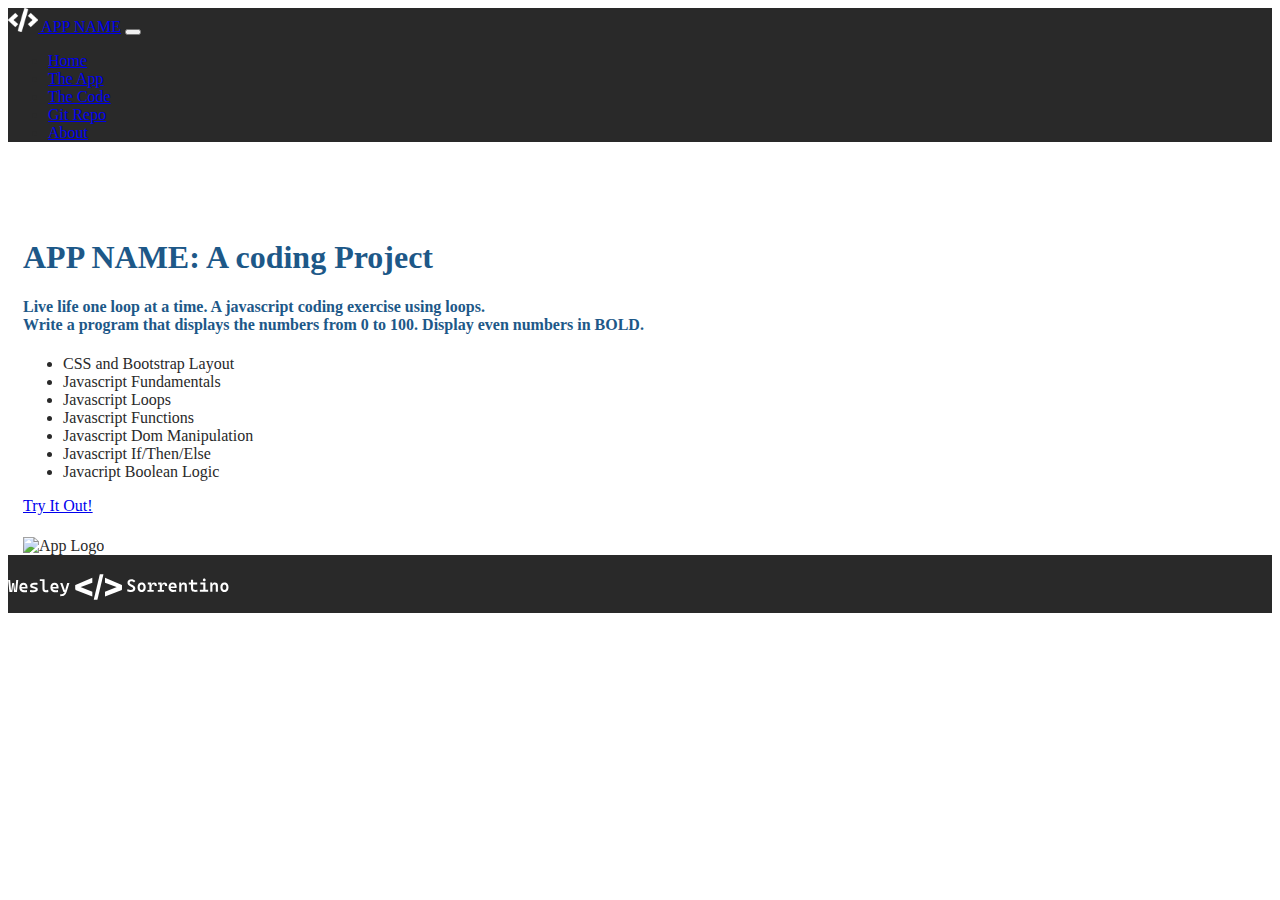
==== index.html @ 5e40ae9f "Initial commit" ====
<!doctype html>
<html lang="en" class="h-100">

<head>
    <title>App Name: A Coding Project by Wesley Sorrentino</title>
    <!-- Required meta tags -->
    <meta charset="utf-8">
    <meta name="viewport" content="width=device-width, initial-scale=1, shrink-to-fit=no">

    <!-- Bootstrap CSS -->
    <link href="https://cdn.jsdelivr.net/npm/bootstrap@5.0.2/dist/css/bootstrap.min.css" rel="stylesheet"
        integrity="sha384-EVSTQN3/azprG1Anm3QDgpJLIm9Nao0Yz1ztcQTwFspd3yD65VohhpuuCOmLASjC" crossorigin="anonymous">
    <script src="https://kit.fontawesome.com/5db21ba9c6.js" crossorigin="anonymous"></script>
    <link rel="stylesheet" href="CSS/site.css">

</head>

<body class="d-flex flex-column h-100">

<nav class="navbar navbar-expand-md navbar-dark fixed-top bg-dark">
    <div class="container-fluid">
        <a class="navbar-brand" href="index.html"><img src="Img/code-solid.png" class="d-inline-block align-text-top" width="30" height="24"> APP NAME</a>
        <button class="navbar-toggler" type="button" data-bs-toggle="collapse" data-bs-target="#navbarCollapse"
            aria-controls="navbarCollapse" aria-expanded="false" aria-label="Toggle navigation">
            <span class="navbar-toggler-icon"></span>
        </button>
        <div class="collapse navbar-collapse" id="navbarCollapse">
            <ul class="navbar-nav me-auto mb-2 mb-md-0">
                <li class="nav-item">
                    <a class="nav-link active" aria-current="page" href="index.html">Home</a>
                </li>
                <li class="nav-item">
                    <a class="nav-link" href="app.html">The App</a>
                </li>
                <li class="nav-item">
                    <a class="nav-link" href="code.html">The Code</a>
                </li>
                <li class="nav-item">
                    <a class="nav-link" target="_blank" href="#">Git Repo</a>
                </li>
                <li class="nav-item">
                    <a class="nav-link" target="_blank" href="https://wesleysorrentino.github.io/">About</a>
                </li>
            </ul>
        </div>
    </div>
</nav>

<main class="flex-shrink-0">
    <div class="container col-xxl-8 px-4 py-5">
        <div class="row g-5 py-5 row-cols-1 row-cols-lg-2">
            <div class="col order-last order-lg-first">
                <h1 class="display-5 fw-bold 1h-1 mb-3">APP NAME: A coding Project</h1>
                <h4 class="lead">Live life one loop at a time. A javascript coding exercise using loops.<br>Write a program that displays the numbers from 0 to 100. Display even numbers in <strong>BOLD</strong>.</h4>
                <ul class="fa-ul pt-2 checklist">
                    <li><span class="fa-li"><i class="fas fa-check-square"></i></span>CSS and Bootstrap Layout</li>
                    <li><span class="fa-li"><i class="fas fa-check-square"></i></span>Javascript Fundamentals</li>
                    <li><span class="fa-li"><i class="fas fa-check-square"></i></span>Javascript Loops</li>
                    <li><span class="fa-li"><i class="fas fa-check-square"></i></span>Javascript Functions</li>
                    <li><span class="fa-li"><i class="fas fa-check-square"></i></span>Javascript Dom Manipulation</li>
                    <li><span class="fa-li"><i class="fas fa-check-square"></i></span>Javascript If/Then/Else</li>
                    <li><span class="fa-li"><i class="fas fa-check-square"></i></span>Javacript Boolean Logic</li>
                </ul>
                <div>
                    <a type="button" class="btn btn-outline-dark btn-lg px-4 me-md-2" href="app.html">Try It Out!</a>
                </div>
                <h5 class="fw-bold mt-5">
                    <div class="d-flex">
                        <div class="row">
                            <div class="col"><i class="fab fa-js-square fa-3x jsicon"></i></div>                            
                            <div class="col"><i class="fab fa-bootstrap fa-3x bsicon"></i></div>                            
                            <div class="col"><i class="fab fa-html5 fa-3x html5icon"></i></div>                            
                            <div class="col"><i class="fab fa-css3-alt fa-3x css3icon"></i></div>                            
                        </div>
                    </div>
                </h5>
            </div>
            <div class="col">
                <img src="img/Hundo.svg" class="img-fluid center-block d-block mx-auto" alt="App Logo" width="700" height="500">
            </div>
        </div>
    </div>
</main>
    <footer class="footer mt-auto py-3">
        <div class="container-fluid text-center">
            <div class="row row-cols-1 row-cols-lg-3 gy-2">
                <div class="col order-last order-lg-first text-light">
                    <div class="text-muted"><span class="text-muted">&copy;2021</span> Wesley Sorrentino | wes.james17@gmail.com</div>
                </div>
                <div class="col d-flex align-items-center justify-content-start justify-content-lg-center">
                    <img src="Img/NameWhite.svg" alt="Wesley Sorrentino Logo" height="36">
                </div>
                <div class="col d-flex align-items-center justify-content-start justify-content-lg-end">
                    <div class="row">
                        <div class="col social"><a href="https://www.linkedin.com/in/wesley-sorrentino-863822179/" target="_blank"><i class="fab fa-linkedin fa-2x"></i></a></div>
                        <div class="col social"><a href="https://github.com/WesleySorrentino" target="_blank"><i class="fab fa-github fa-2x"></i></a></div>
                        <div class="col social"><a href="https://twitter.com/WesSorrentino" target="_blank"><i class="fab fa-twitter fa-2x"></i></a></div>
                    </div>
                </div>
            </div>
        </div>
    </footer>
    <!-- Bootstrap JS -->
    <script src="https://cdn.jsdelivr.net/npm/@popperjs/core@2.9.2/dist/umd/popper.min.js"
        integrity="sha384-IQsoLXl5PILFhosVNubq5LC7Qb9DXgDA9i+tQ8Zj3iwWAwPtgFTxbJ8NT4GN1R8p" crossorigin="anonymous">
    </script>
    <script src="https://cdn.jsdelivr.net/npm/bootstrap@5.0.2/dist/js/bootstrap.min.js"
        integrity="sha384-cVKIPhGWiC2Al4u+LWgxfKTRIcfu0JTxR+EQDz/bgldoEyl4H0zUF0QKbrJ0EcQF" crossorigin="anonymous">
    </script>
</body>

</html>
---- CSS/site.css ----
:root {
    --primary-color: #1d5888;
    --secondary-color: #43DDE0;
    --dark-color: #292929;
    --white-color: #dff3e4
}

body {
    color: var(--dark-color);
}

nav {
    background-color: var(--dark-color);
}

footer {
    background-color: var(--dark-color);
}

h1,h2,h3,h4,h5,h6 {
    color: var(--primary-color);
}

footer {
    padding-right: 1rem;
}

footer .social>a {
    color: var(--white-color);
    opacity: .75;
}

footer .social>a:hover {
    opacity: 0.9;
    color: var(--secondary-color);
}

.bsicon {
    color: purple;
}

.jsicon {
    color: rgb(226, 211, 4);
}

.html5icon {
    color: orangered;
}

.css3icon {
    color: rgb(11,82,214)

}

.checklist >li i {
    color: var(--secondary-color);
}

code[class*="language-"],
        pre[class*="language-"] {
            white-space: pre-wrap;
            word-break: break-all;
            word-wrap: break-word;
        }

main>.container {
    padding: 60px 15px 0;
}
.sticky-nav {
    position: fixed;
    left: 0;
    bottom: 0;
    width: 100% ;
}
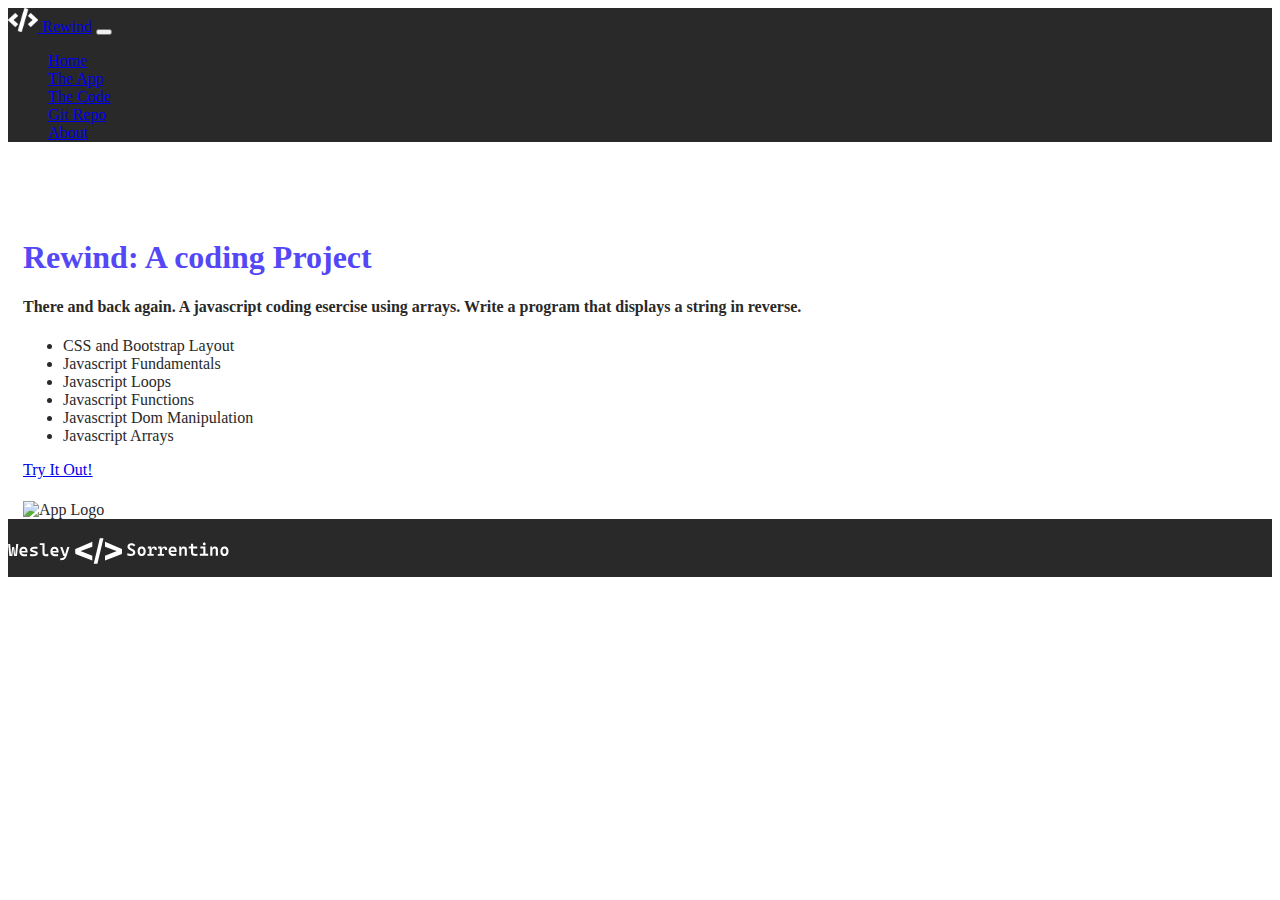
==== commit ab1263b2: "Inital Commit" ====
--- a/index.html
+++ b/index.html
@@ -2,7 +2,7 @@
 <html lang="en" class="h-100">
 
 <head>
-    <title>App Name: A Coding Project by Wesley Sorrentino</title>
+    <title>Rewing: A Coding Project by Wesley Sorrentino</title>
     <!-- Required meta tags -->
     <meta charset="utf-8">
     <meta name="viewport" content="width=device-width, initial-scale=1, shrink-to-fit=no">
@@ -19,7 +19,7 @@
 
 <nav class="navbar navbar-expand-md navbar-dark fixed-top bg-dark">
     <div class="container-fluid">
-        <a class="navbar-brand" href="index.html"><img src="Img/code-solid.png" class="d-inline-block align-text-top" width="30" height="24"> APP NAME</a>
+        <a class="navbar-brand" href="index.html"><img src="Img/code-solid.png" class="d-inline-block align-text-top" width="30" height="24"> Rewind</a>
         <button class="navbar-toggler" type="button" data-bs-toggle="collapse" data-bs-target="#navbarCollapse"
             aria-controls="navbarCollapse" aria-expanded="false" aria-label="Toggle navigation">
             <span class="navbar-toggler-icon"></span>
@@ -36,7 +36,7 @@
                     <a class="nav-link" href="code.html">The Code</a>
                 </li>
                 <li class="nav-item">
-                    <a class="nav-link" target="_blank" href="#">Git Repo</a>
+                    <a class="nav-link" target="_blank" href="https://github.com/WesleySorrentino/Rewind">Git Repo</a>
                 </li>
                 <li class="nav-item">
                     <a class="nav-link" target="_blank" href="https://wesleysorrentino.github.io/">About</a>
@@ -50,16 +50,15 @@
     <div class="container col-xxl-8 px-4 py-5">
         <div class="row g-5 py-5 row-cols-1 row-cols-lg-2">
             <div class="col order-last order-lg-first">
-                <h1 class="display-5 fw-bold 1h-1 mb-3">APP NAME: A coding Project</h1>
-                <h4 class="lead">Live life one loop at a time. A javascript coding exercise using loops.<br>Write a program that displays the numbers from 0 to 100. Display even numbers in <strong>BOLD</strong>.</h4>
+                <h1 class="display-5 fw-bold 1h-1 mb-3">Rewind: A coding Project</h1>
+                <h4 class="lead" id="dark-text">There and back again. A javascript coding esercise using arrays. Write a program that displays a string in reverse.</h4>
                 <ul class="fa-ul pt-2 checklist">
                     <li><span class="fa-li"><i class="fas fa-check-square"></i></span>CSS and Bootstrap Layout</li>
                     <li><span class="fa-li"><i class="fas fa-check-square"></i></span>Javascript Fundamentals</li>
                     <li><span class="fa-li"><i class="fas fa-check-square"></i></span>Javascript Loops</li>
                     <li><span class="fa-li"><i class="fas fa-check-square"></i></span>Javascript Functions</li>
                     <li><span class="fa-li"><i class="fas fa-check-square"></i></span>Javascript Dom Manipulation</li>
-                    <li><span class="fa-li"><i class="fas fa-check-square"></i></span>Javascript If/Then/Else</li>
-                    <li><span class="fa-li"><i class="fas fa-check-square"></i></span>Javacript Boolean Logic</li>
+                    <li><span class="fa-li"><i class="fas fa-check-square"></i></span>Javascript Arrays</li>                    
                 </ul>
                 <div>
                     <a type="button" class="btn btn-outline-dark btn-lg px-4 me-md-2" href="app.html">Try It Out!</a>
@@ -75,8 +74,8 @@
                     </div>
                 </h5>
             </div>
-            <div class="col">
-                <img src="img/Hundo.svg" class="img-fluid center-block d-block mx-auto" alt="App Logo" width="700" height="500">
+            <div class="col d-flex align-content-center">
+                <img src="img/Rewind.svg" class="img-fluid center-block d-block mx-auto" alt="App Logo" width="700" height="500">
             </div>
         </div>
     </div>
--- a/CSS/site.css
+++ b/CSS/site.css
@@ -1,6 +1,5 @@
 :root {
-    --primary-color: #1d5888;
-    --secondary-color: #43DDE0;
+    --primary-color: #5447F5;
     --dark-color: #292929;
     --white-color: #dff3e4
 }
@@ -11,6 +10,10 @@
 
 nav {
     background-color: var(--dark-color);
+}
+
+#dark-text {
+    color: var(--dark-color);
 }
 
 footer {
@@ -32,7 +35,7 @@
 
 footer .social>a:hover {
     opacity: 0.9;
-    color: var(--secondary-color);
+    color: var(--primary-color);
 }
 
 .bsicon {
@@ -53,7 +56,7 @@
 }
 
 .checklist >li i {
-    color: var(--secondary-color);
+    color: var(--primary-color);
 }
 
 code[class*="language-"],
